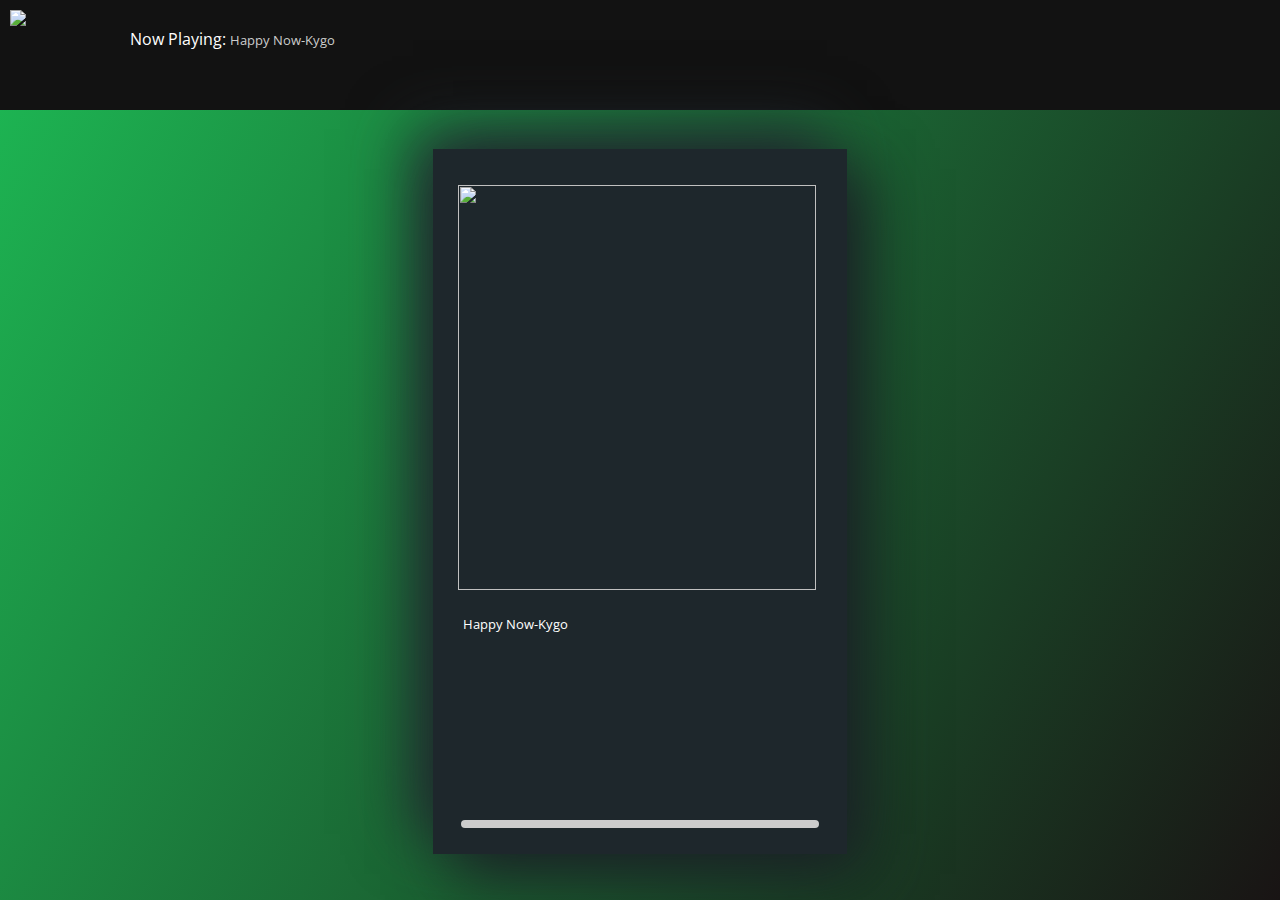
==== player.html @ 32b35da3 "spotify player" ====
<!DOCTYPE html>
<html lang="en">

<head>
    <meta charset="UTF-8">
    <meta http-equiv="X-UA-Compatible" content="IE=edge">
    <meta name="viewport" content="width=device-width, initial-scale=1.0">
    <script src="player.js"></script>
    <link rel="stylesheet" href="player.css" />
    <title>Document</title>
</head>

<body>
    <div>
        <div class="topnav">
            <img src="https://image.flaticon.com/icons/svg/2111/2111624.svg" id="logo">
            <span>Now Playing: <div id="small-text">Happy Now-Kygo</div></span>
        </div>
        <br>
        <div class="center-wrapper">
            <div class="center-content">
                <div class="center-pic">
                    <img src="https://i.scdn.co/image/ab67616d0000b27382c80d6ec5b001d9ae49564d" id="song-pic">
                </div>
                <div class="controls-wrapper">
                    <div class="title">
                        <a href="#">Happy Now-Kygo</a>
                        <a href="#"><i class='fas fa-heart' style="margin-right:10px;" id="heart"
                                onclick="toggleLike()"></i></a>
                    </div>
                    <div class="controls">
                        <i class='fas fa-random'></i>
                        <div class="controls-center">
                            <i class='fas fa-fast-backward'></i>
                            <i class='far fa-play-circle' onclick="playAudio()"></i>
                            <i class='far fa-pause-circle' onclick="pauseAudio()"></i>
                            <i class='fas fa-fast-forward'></i>
                        </div>
                        <i class='fas fa-expand-arrows-alt'></i>
                        <audio id="myAudio">
                            <source
                                src="https://api.freeplaymusic.com/media/downloadable/files/link_samples/media/volume/tracks/Etheral_Movements_Volume_1/m/a/martian_bayou_60.mp3"
                                type="audio/mp4">
                        </audio>



                    </div>
                </div>
                <div class="footer"></div>
            </div>
        </div>
    </div>
</body>

</html>
---- player.css ----
@import url('https://fonts.googleapis.com/css2?family=Open+Sans&display=swap');

html {
 overflow-y: auto;
 overflow-x: hidden;
 height: 100%;
}
:root {
 --dark-black: #121212;
 --light-black: #1e272c; 
 --dark-green: #1db954;
 --light-green: #1ed760;
 --gradient: linear-gradient(120DEG, #1DB954, #191414);
 --white-color: #fff;
 --mild-color: #CCC;
 --light-salmon: #c59a89;
 --medium-salmon: #e58e73;
 --light-black-bs: 20px 20px 60px #1a2125, 
             -20px -20px 60px #232d33;
}
body {
 background: var(--gradient);
 font-family: 'Open Sans', sans-serif;
 padding:0;
 margin: 0;
}
.topnav { 
 display: flex;
 justify-content: flex-start;
 width: 100%;
 height: 10vh;
 background-color: var(--dark-black);
 padding: 10px; 
}
.topnav span {
 padding: 18px;
 color: var(--white-color);
 animation: maintext 0.9s ease-in-out infinite;
}
@keyframes maintext {
 0% {
 color: var(--medium-salmon);
}
100% {
 color: var(--light-salmon);
}
}
#small-text {
 font-size: 0.8em;
 color: var(--mild-color);
 display: inline-block;
 animation: textanimation 0.9s ease-in-out both;
}
@keyframes textanimation {
0% {
 letter-spacing: -0.5rem; 
}
40% {
 opacity: 0.6;
}
100% {
 opacity: 1;
}
}
#logo {
 margin-left:0;
 width: 8vw;
}
.center-wrapper {
 display: flex;
 justify-content: center;
 align-items: center;
 margin: 0 auto;
 height: 75vh;
 width: 100vw;
}
.center-content {
 display: flex;
 justify-content: center;
 flex-direction: column;
 margin-top: 5%;
 padding: 15px;
 height: inherit;
 width: 30vw;
 background: var(--light-black);
 box-shadow: var(--light-black-bs);
}
.center-pic {
 margin: 10px;
 height: 45vh;
 width: 28vw;
}
#song-pic {
 height: 100%;
 width: 100%;
}
.controls-wrapper {
 margin: 10px;
 height: 20vh;
 width: 28vw;
}
.title {
 width: 100%;
 height: auto;
 padding: 5px;
 display: flex;
 justify-content: space-between;
 flex-direction: row;
}
.title a {
color: var(--white-color);
 font-size: 0.8em;
 text-decoration: none;
}
#heart {
 transition: all .2s ease;
}
#heart:hover {
 color: var(--light-green);
 transform: scale(1.1);
}
.controls {
 width: 25vw;
 height: 10vh;
 justify-content: space-between;
 display: flex;
 align-items: center;
 margin: 0 auto;
}
.controls i {
 font-size: 20px;
 margin: 5px;
 color: var(--mild-color);
 cursor: pointer;
}
.controls-center {
 display: inline-block; 
 justify-content: center;
}
.footer {
 margin: 0 auto;
 margin-top: 20px;
 width: 28vw;
 height: 8px;
 background-color: var(--mild-color);
 border-radius: 15px;
 animation: horizontal 4s linear infinite;
}
@keyframes horizontal {
 0% {
 background-color: var(--mild-color);
} 
 25%{
 background-color: var(--white-color);
} 
50% {
 background-color: var(--light-green);
}
70% {
 background-color: var(--dark-green);
}
100% {
 background-color: initial;
}
}
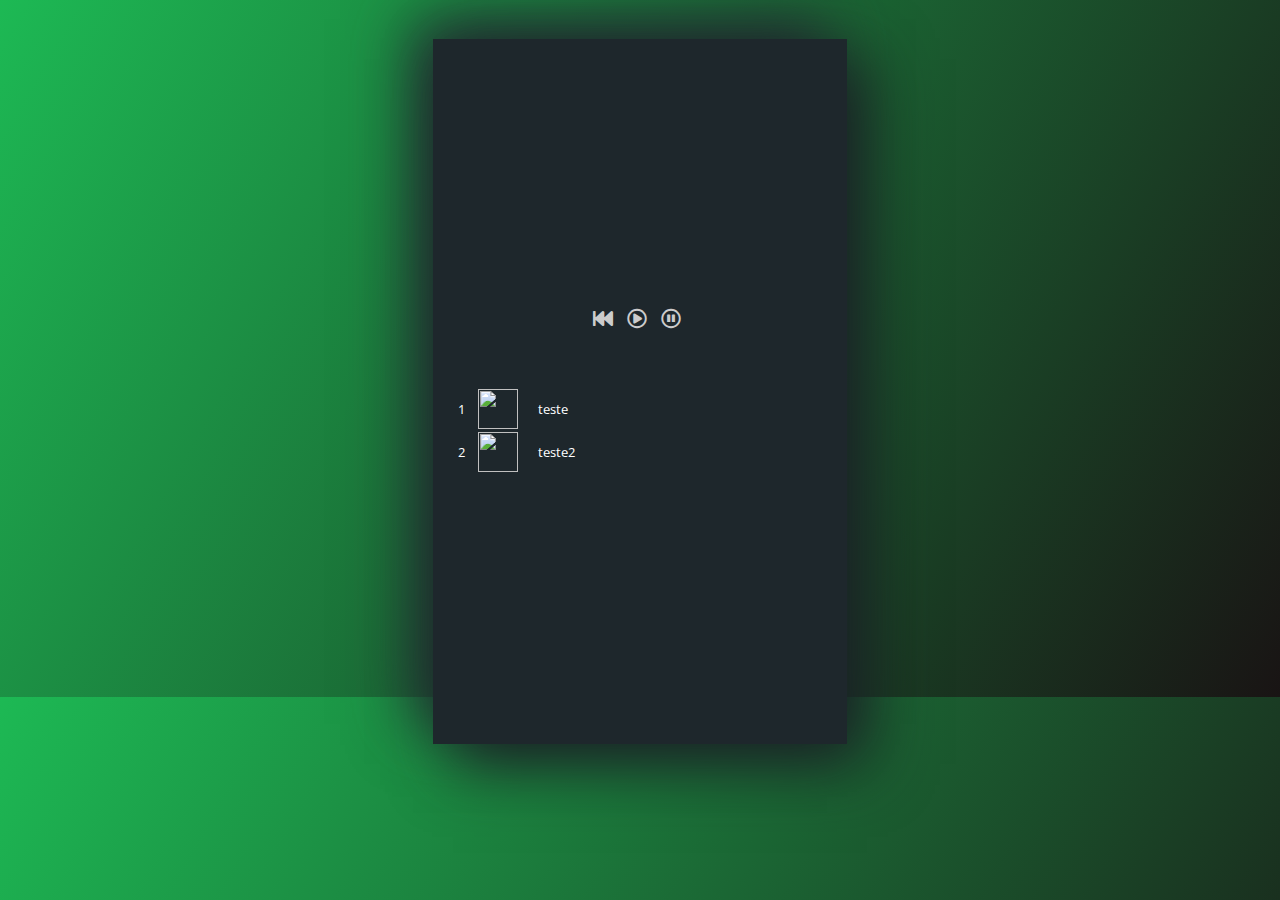
==== commit 365a07db: "started player" ====
--- a/player.html
+++ b/player.html
@@ -6,48 +6,21 @@
     <meta http-equiv="X-UA-Compatible" content="IE=edge">
     <meta name="viewport" content="width=device-width, initial-scale=1.0">
     <script src="player.js"></script>
+    <link href="https://cdn.jsdelivr.net/npm/bootstrap@5.1.0/dist/css/bootstrap.min.css" rel="stylesheet" integrity="sha384-KyZXEAg3QhqLMpG8r+8fhAXLRk2vvoC2f3B09zVXn8CA5QIVfZOJ3BCsw2P0p/We" crossorigin="anonymous">
+    <link rel="stylesheet" href="https://use.fontawesome.com/releases/v5.15.4/css/all.css">
+
     <link rel="stylesheet" href="player.css" />
     <title>Document</title>
 </head>
 
 <body>
     <div>
-        <div class="topnav">
-            <img src="https://image.flaticon.com/icons/svg/2111/2111624.svg" id="logo">
-            <span>Now Playing: <div id="small-text">Happy Now-Kygo</div></span>
-        </div>
+  
         <br>
         <div class="center-wrapper">
-            <div class="center-content">
-                <div class="center-pic">
-                    <img src="https://i.scdn.co/image/ab67616d0000b27382c80d6ec5b001d9ae49564d" id="song-pic">
-                </div>
-                <div class="controls-wrapper">
-                    <div class="title">
-                        <a href="#">Happy Now-Kygo</a>
-                        <a href="#"><i class='fas fa-heart' style="margin-right:10px;" id="heart"
-                                onclick="toggleLike()"></i></a>
-                    </div>
-                    <div class="controls">
-                        <i class='fas fa-random'></i>
-                        <div class="controls-center">
-                            <i class='fas fa-fast-backward'></i>
-                            <i class='far fa-play-circle' onclick="playAudio()"></i>
-                            <i class='far fa-pause-circle' onclick="pauseAudio()"></i>
-                            <i class='fas fa-fast-forward'></i>
-                        </div>
-                        <i class='fas fa-expand-arrows-alt'></i>
-                        <audio id="myAudio">
-                            <source
-                                src="https://api.freeplaymusic.com/media/downloadable/files/link_samples/media/volume/tracks/Etheral_Movements_Volume_1/m/a/martian_bayou_60.mp3"
-                                type="audio/mp4">
-                        </audio>
+            <div id="playerWrapper" class="center-content">
 
-
-
-                    </div>
-                </div>
-                <div class="footer"></div>
+                
             </div>
         </div>
     </div>
--- a/player.css
+++ b/player.css
@@ -1,10 +1,6 @@
 @import url('https://fonts.googleapis.com/css2?family=Open+Sans&display=swap');
 
-html {
- overflow-y: auto;
- overflow-x: hidden;
- height: 100%;
-}
+
 :root {
  --dark-black: #121212;
  --light-black: #1e272c; 
@@ -24,48 +20,9 @@
  padding:0;
  margin: 0;
 }
-.topnav { 
- display: flex;
- justify-content: flex-start;
- width: 100%;
- height: 10vh;
- background-color: var(--dark-black);
- padding: 10px; 
-}
-.topnav span {
- padding: 18px;
- color: var(--white-color);
- animation: maintext 0.9s ease-in-out infinite;
-}
-@keyframes maintext {
- 0% {
- color: var(--medium-salmon);
-}
-100% {
- color: var(--light-salmon);
-}
-}
-#small-text {
- font-size: 0.8em;
- color: var(--mild-color);
- display: inline-block;
- animation: textanimation 0.9s ease-in-out both;
-}
-@keyframes textanimation {
-0% {
- letter-spacing: -0.5rem; 
-}
-40% {
- opacity: 0.6;
-}
-100% {
- opacity: 1;
-}
-}
-#logo {
- margin-left:0;
- width: 8vw;
-}
+
+
+
 .center-wrapper {
  display: flex;
  justify-content: center;
@@ -91,41 +48,35 @@
  width: 28vw;
 }
 #song-pic {
- height: 100%;
- width: 100%;
+ height: 60px;
+ width: 60px;
 }
 .controls-wrapper {
+  
  margin: 10px;
- height: 20vh;
+ height: 25vh;
  width: 28vw;
 }
-.title {
+.player-title {
  width: 100%;
  height: auto;
  padding: 5px;
  display: flex;
  justify-content: space-between;
  flex-direction: row;
+
 }
-.title a {
+.player-title a {
 color: var(--white-color);
  font-size: 0.8em;
  text-decoration: none;
 }
-#heart {
- transition: all .2s ease;
-}
-#heart:hover {
- color: var(--light-green);
- transform: scale(1.1);
-}
+
 .controls {
- width: 25vw;
- height: 10vh;
- justify-content: space-between;
- display: flex;
+ display: grid;
+ grid-template-columns: repeat(3, 1fr);
+ gap: 10px;
  align-items: center;
- margin: 0 auto;
 }
 .controls i {
  font-size: 20px;
@@ -136,30 +87,57 @@
 .controls-center {
  display: inline-block; 
  justify-content: center;
+ align-items: center;
+ text-align: center;
 }
-.footer {
- margin: 0 auto;
- margin-top: 20px;
- width: 28vw;
- height: 8px;
- background-color: var(--mild-color);
- border-radius: 15px;
- animation: horizontal 4s linear infinite;
+
+i.on {
+    color: var(--dark-green);
+   }
+
+.progress {
+    margin: 0 auto;
+    margin-top: 25px;
+    width: 28vw;
+    height: 5px;
+    border-radius: 15px;
+   }
+
+.tracks {
+    margin-top: 10px;
+    height: 150px;
+    overflow: scroll;
 }
-@keyframes horizontal {
- 0% {
- background-color: var(--mild-color);
-} 
- 25%{
- background-color: var(--white-color);
-} 
-50% {
- background-color: var(--light-green);
+.track {
+    display: grid;
+    align-items:center;
+    grid-column-gap: 5px;
+    padding-bottom: 3px;
+    grid-template-columns: 15px 55px 280px 15px;
+    cursor: pointer;
 }
-70% {
- background-color: var(--dark-green);
+
+.track i {
+    font-size: 10px;
+    color: var(--mild-color);
+    cursor: pointer;
+   }
+
+.track img{
+    width:40px;
+    height:40px;
 }
-100% {
- background-color: initial;
+
+.track div {
+     color: var(--white-color);
+     font-size: 0.8em;
+     text-decoration: none;
+    }
+
+.track:hover {
+    background-color: var(--dark-green);
 }
+
+.track-playing{
+    background-color: var(--dark-green);
 }